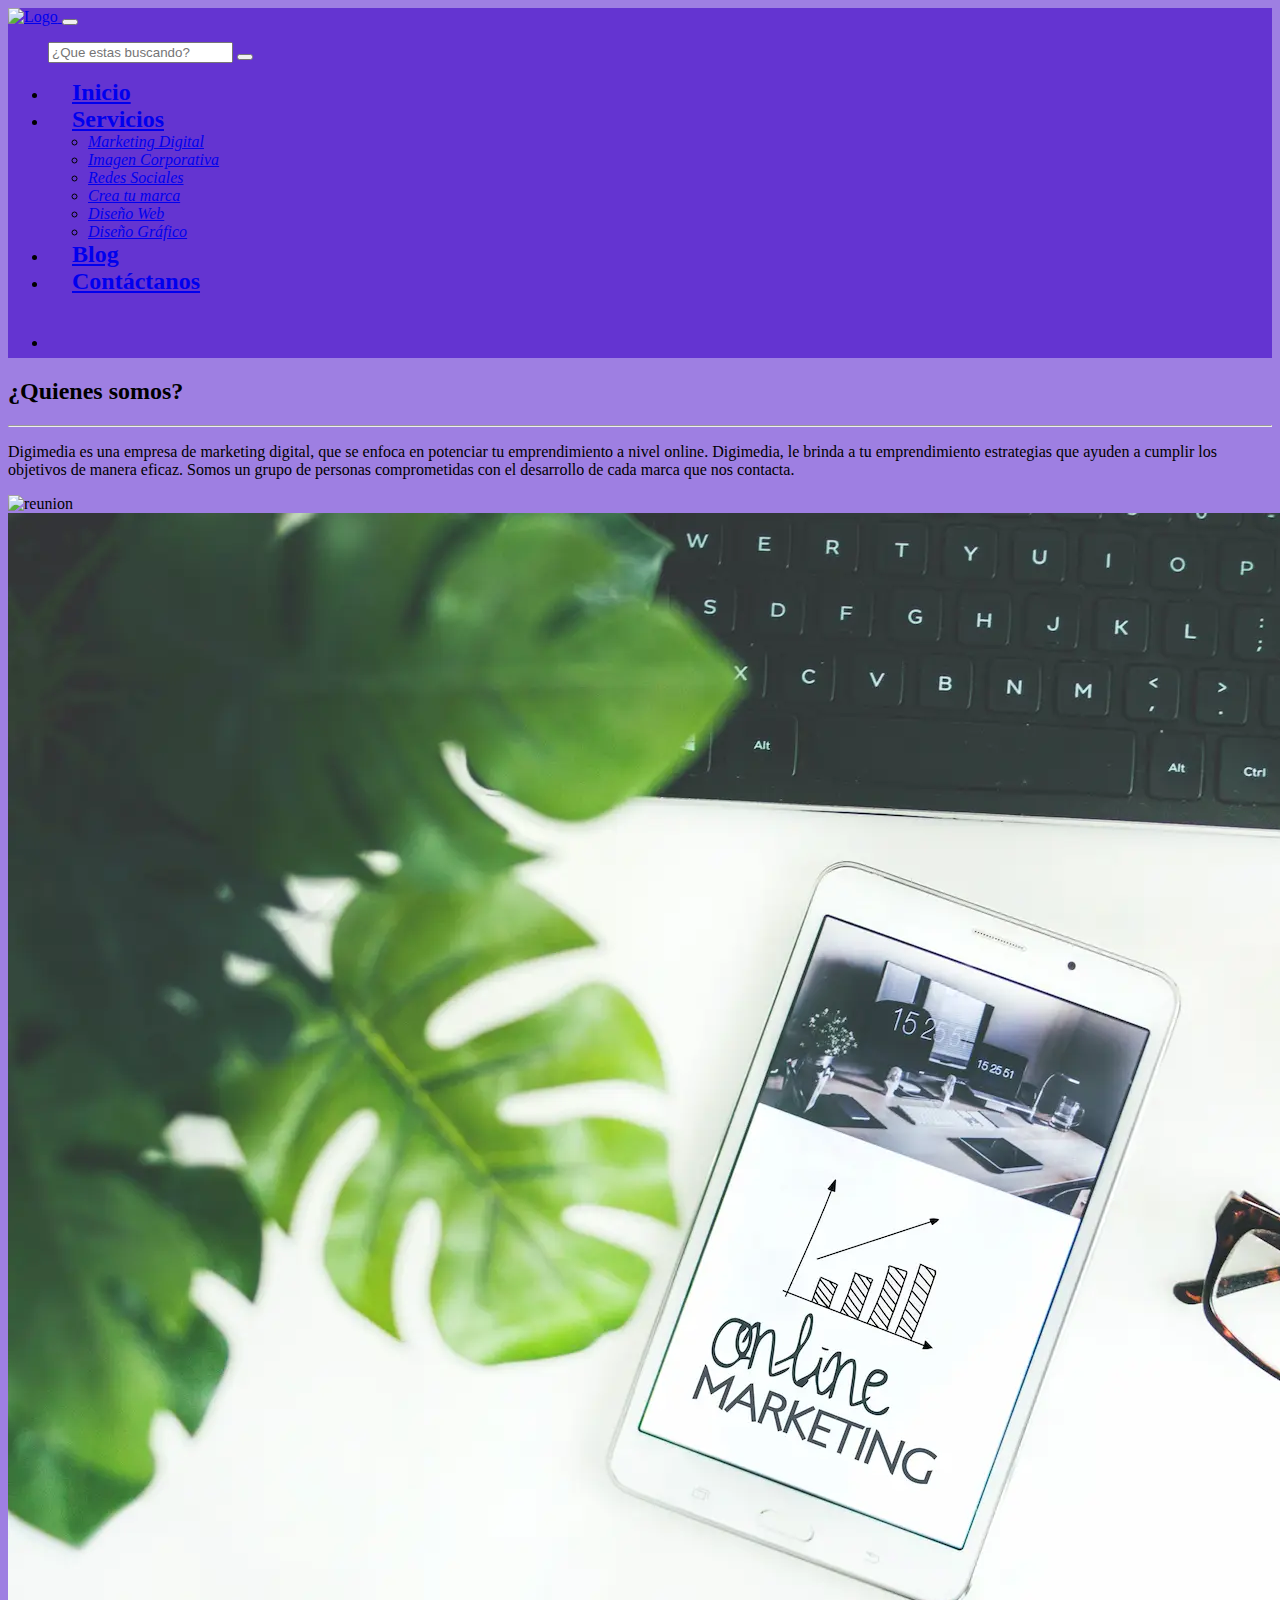
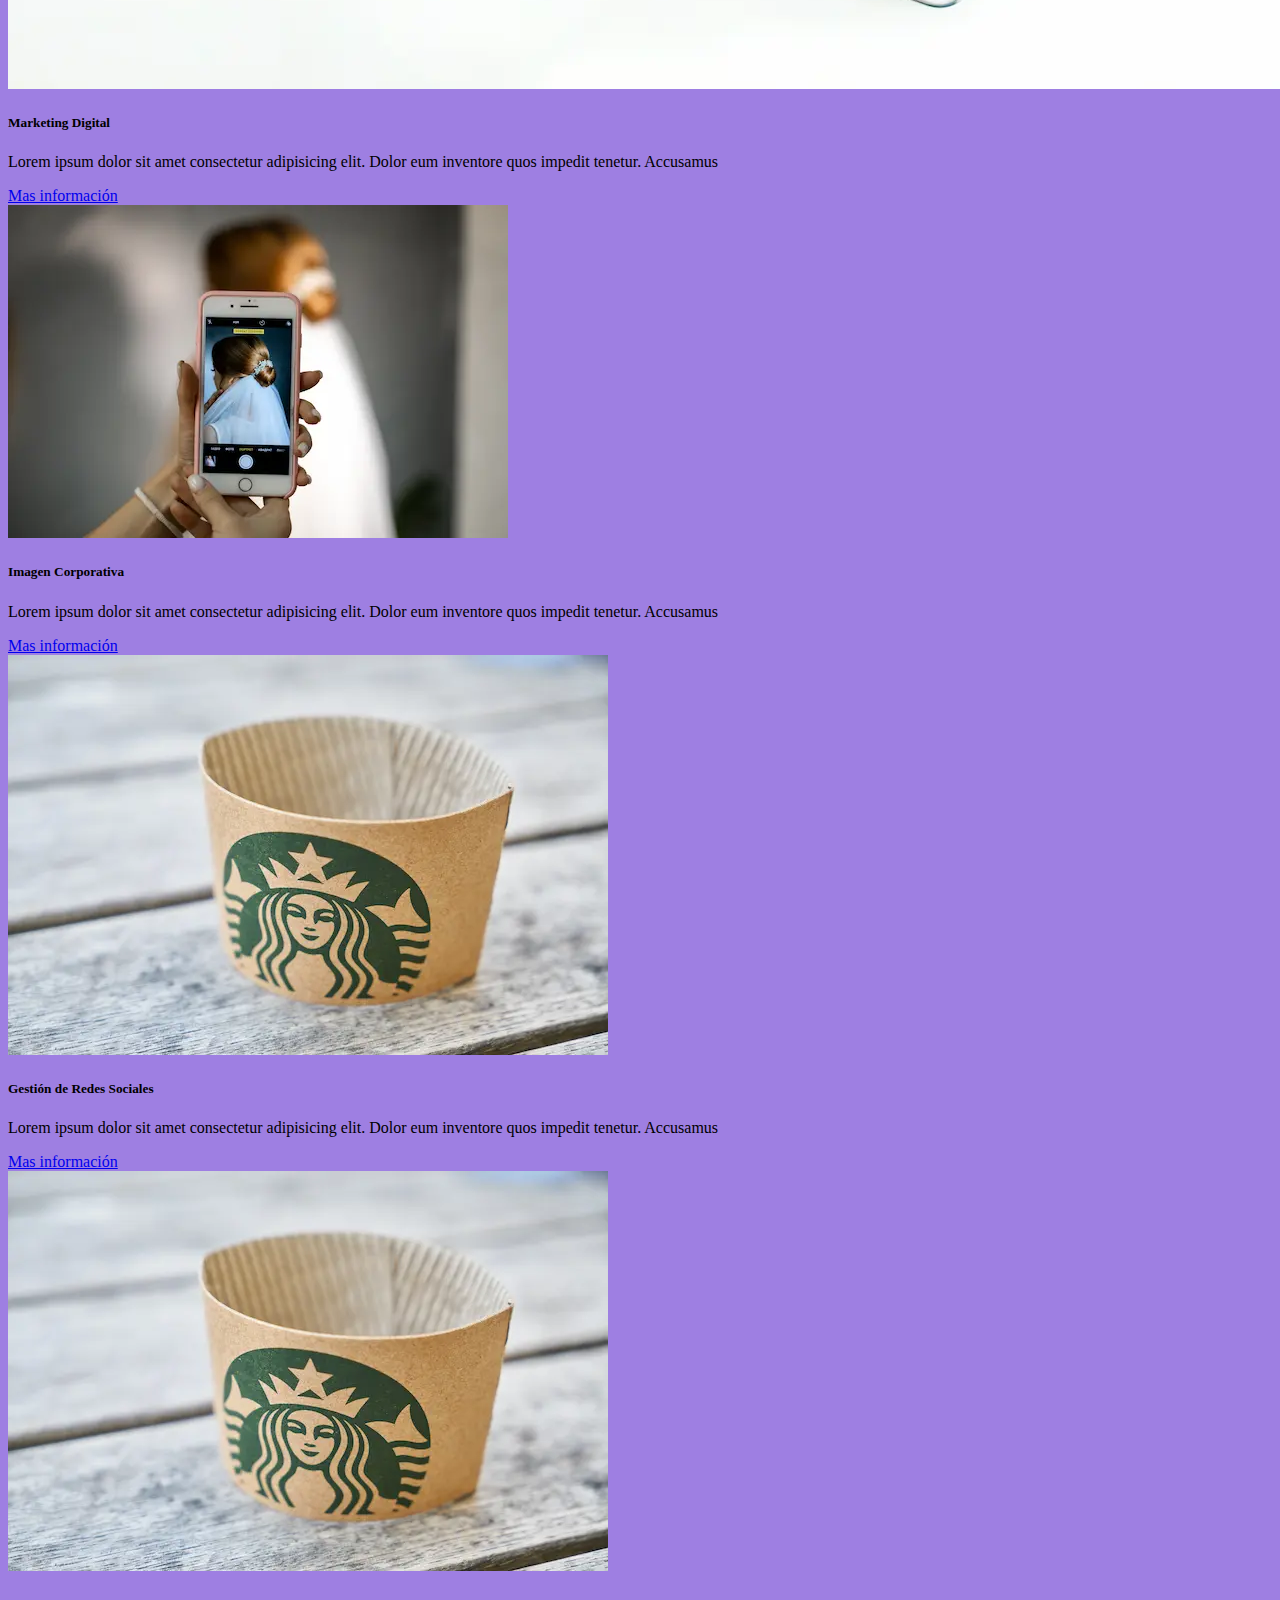
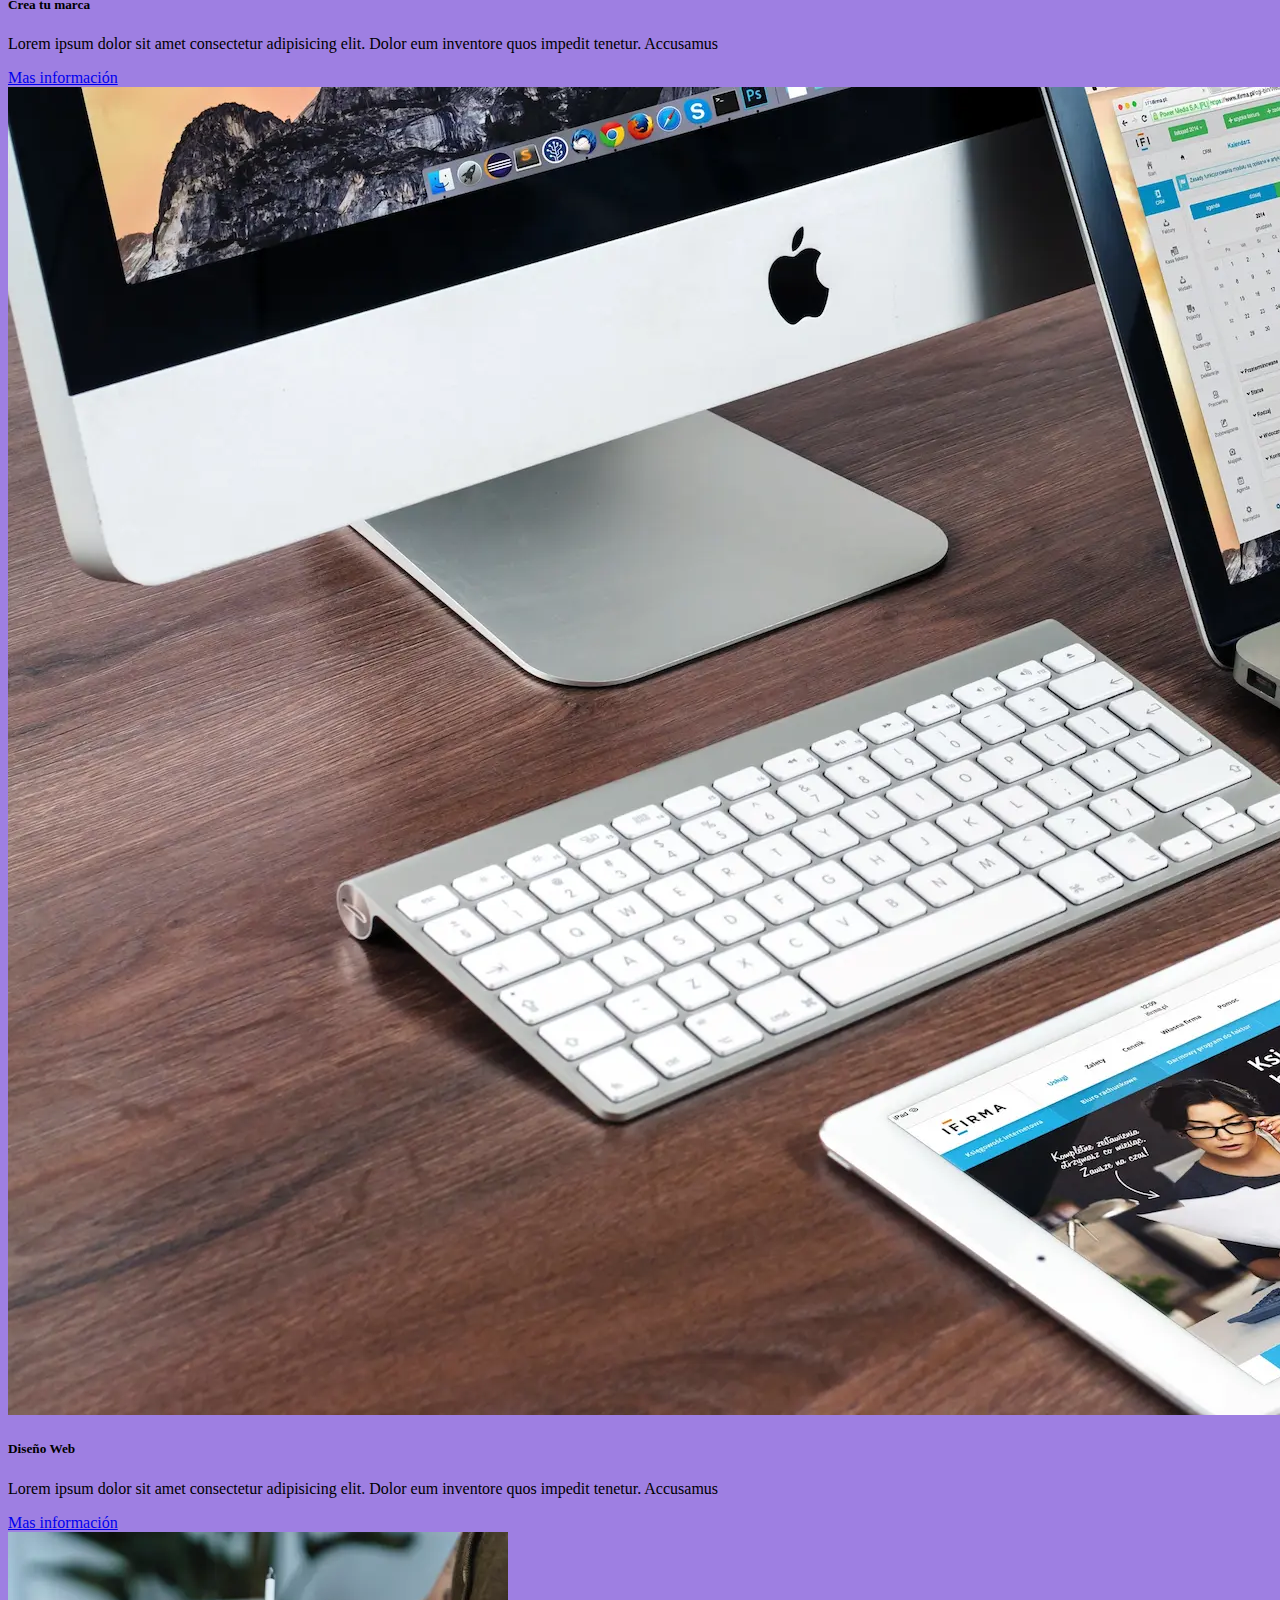
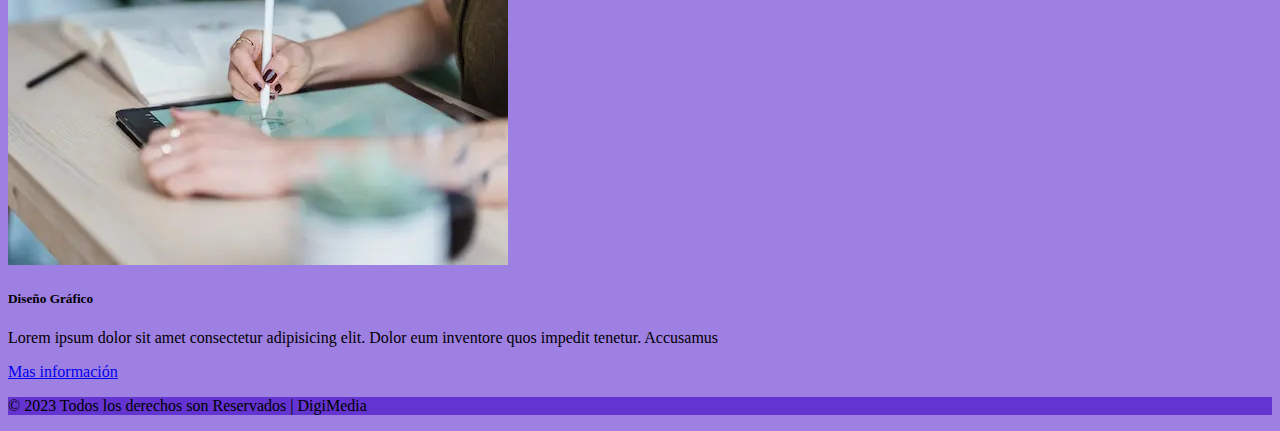
==== index.html @ f82fb13e "scroll-bar" ====
<!DOCTYPE html>
<html lang="es">

<head>
    <meta charset="UTF-8">
    <meta http-equiv="X-UA-Compatible" content="IE=edge">
    <meta name="viewport" content="width=device-width, initial-scale=1.0">
    <title>.:: DigiMedia ::.</title>
    <link rel="shortcut icon" href="img/logo.png" type="image/x-icon">
    <!-- Fontawesome -->
    <link rel="stylesheet" href="https://cdnjs.cloudflare.com/ajax/libs/font-awesome/6.2.1/css/all.min.css"
        integrity="sha512-MV7K8+y+gLIBoVD59lQIYicR65iaqukzvf/nwasF0nqhPay5w/9lJmVM2hMDcnK1OnMGCdVK+iQrJ7lzPJQd1w=="
        crossorigin="anonymous" referrerpolicy="no-referrer" />
    <!-- CSS only -->
    <link href="https://cdn.jsdelivr.net/npm/bootstrap@5.2.3/dist/css/bootstrap.min.css" rel="stylesheet"
        integrity="sha384-rbsA2VBKQhggwzxH7pPCaAqO46MgnOM80zW1RWuH61DGLwZJEdK2Kadq2F9CUG65" crossorigin="anonymous">
    <!-- Stylos Css propios -->
    <link rel="stylesheet" href="css/stylos.css?=241222">

</head>

<body>
    <header class="bg-dark sticky-top">
        <div class="container">
            <nav class="navbar navbar-expand-lg bg-dark navbar-dark">
                <div class="container-fluid">
                    <a class="navbar-brand" href="index.html">
                        <img src="img/logo.png" alt="Logo">
                    </a>
                    <button class="navbar-toggler" type="button" data-bs-toggle="collapse"
                        data-bs-target="#navbarNavDropdown" aria-controls="navbarNavDropdown" aria-expanded="false"
                        aria-label="Toggle navigation">
                        <span class="navbar-toggler-icon"></span>
                    </button>
                    <div class="collapse navbar-collapse" id="navbarNavDropdown">
                        <ul class="navbar-nav ms-auto">
                            <form class="d-flex" role="search">
                                <input class="form-control me-2 mb-2 mt-2" type="search"
                                    placeholder="¿Que estas buscando?" aria-label="Search">
                                <button class="btn btn-outline-success mb-2 mt-2" type="submit"><i
                                        class="fa-solid fa-magnifying-glass"></i></button>
                            </form>
                        </ul>
                        <ul class="navbar-nav ms-auto">
                            <li class="nav-item">
                                <a class="nav-link hv active" aria-current="page" href="index.html">Inicio</a>
                            </li>
                            <li class="nav-item dropdown">
                                <a class="nav-link hv dropdown-toggle" href="#" role="button" data-bs-toggle="dropdown"
                                    aria-expanded="false">
                                    Servicios
                                </a>
                                <ul class="dropdown-menu">
                                    <li><a class="dropdown-item" href="mk-gd.html">Marketing Digital</a></li>
                                    <li><a class="dropdown-item" href="img-corp.html">Imagen Corporativa</a></li>
                                    <li><a class="dropdown-item" href="rd-sociales.html">Redes Sociales</a></li>
                                    <li><a class="dropdown-item" href="marca.html">Crea tu marca</a></li>
                                    <li><a class="dropdown-item" href="ds-web.html">Dise&ntilde;o Web</a></li>
                                    <li><a class="dropdown-item" href="ds-grafico.html">Dise&ntilde;o Gr&aacute;fico</a></li>
                                </ul>
                            </li>
                            <li class="nav-item">
                                <a class="nav-link hv" href="blog.html">Blog</a>
                            </li>
                            <li class="nav-item">
                                <a class="nav-link hv" href="contacto.html">Cont&aacute;ctanos</a>
                            </li>
                        </ul>
                        <ul class="navbar-nav ms-auto">
                            <li class="nav-item">
                                <a class="nav-link" href="preguntas.html"><i class="fa-solid fa-comments"></i></a>
                            </li>
                        </ul>

                    </div>
            </nav>
        </div>
    </header>

    <main class="pt-5">
        <div class="container">
            <section class="row">
                <article class="col-12 col-lg-5">
                    <h2 class="fw-bold">¿Quienes somos?</h2>
                    <hr>
                    <p class="fs-5">
                        Digimedia es una empresa de marketing digital, que se enfoca en potenciar tu emprendimiento a
                        nivel online. Digimedia, le brinda a tu emprendimiento estrategias que ayuden a cumplir los
                        objetivos de manera eficaz. Somos un grupo de personas comprometidas con el desarrollo de cada
                        marca que nos contacta.
                    </p>
                </article>
                <article class="col-12 col-lg-7">
                    <img loading="lazy" class="img-fluid" src="img/section.webp" alt="reunion">
                </article>
            </section>
        
            <section class="row pb-5" id="servicios">
                <div class="row row-cols-1 row-cols-md-3 g-4">
                    <div class="col">
                        <div class="card">
                            <img loading="lazy" src="img/marketing.webp" class="card-img-top" alt="...">
                            <div class="card-body">
                                <h5 class="card-title">Marketing Digital</h5>
                                <p class="card-text">Lorem ipsum dolor sit amet consectetur adipisicing elit. Dolor eum inventore quos impedit tenetur. Accusamus</p>
                                <a href="mk-gd.html">Mas informaci&oacute;n <i class="fa-solid fa-chevron-right"></i></a>
                            </div>
                        </div>
                    </div>
                    <div class="col">
                        <div class="card">
                            <img loading="lazy" src="img/img-corp.webp" class="card-img-top" alt="...">
                            <div class="card-body">
                                <h5 class="card-title">Imagen Corporativa</h5>
                                <p class="card-text">Lorem ipsum dolor sit amet consectetur adipisicing elit. Dolor eum inventore quos impedit tenetur. Accusamus</p>
                                <a href="img-corp.html">Mas informaci&oacute;n <i class="fa-solid fa-chevron-right"></i></a>
                            </div>
                        </div>
                    </div>
                    <div class="col">
                        <div class="card">
                            <img loading="lazy" src="img/marca.webp" class="card-img-top" alt="...">
                            <div class="card-body">
                                <h5 class="card-title">Gesti&oacute;n de Redes Sociales</h5>
                                <p class="card-text">Lorem ipsum dolor sit amet consectetur adipisicing elit. Dolor eum inventore quos impedit tenetur. Accusamus</p>
                                <a href="rd-sociales.html">Mas informaci&oacute;n <i class="fa-solid fa-chevron-right"></i></a>
                            </div>
                        </div>
                    </div>
                    <div class="col">
                        <div class="card">
                            <img loading="lazy" src="img/marca.webp" class="card-img-top" alt="...">
                            <div class="card-body">
                                <h5 class="card-title">Crea tu marca</h5>
                                <p class="card-text">Lorem ipsum dolor sit amet consectetur adipisicing elit. Dolor eum inventore quos impedit tenetur. Accusamus</p>
                                <a href="marca.html">Mas informaci&oacute;n <i class="fa-solid fa-chevron-right"></i></a>
                            </div>
                        </div>
                    </div>
                    <div class="col">
                        <div class="card">
                            <img loading="lazy" src="img/web.webp" class="card-img-top" alt="...">
                            <div class="card-body">
                                <h5 class="card-title">Dise&ntilde;o Web</h5>
                                <p class="card-text">Lorem ipsum dolor sit amet consectetur adipisicing elit. Dolor eum inventore quos impedit tenetur. Accusamus</p>
                                <a href="ds-web.html">Mas informaci&oacute;n <i class="fa-solid fa-chevron-right"></i></a>
                            </div>
                        </div>
                    </div>
                    <div class="col">
                        <div class="card">
                            <img loading="lazy" src="img/grafico.webp" class="card-img-top" alt="...">
                            <div class="card-body">
                                <h5 class="card-title">Dise&ntilde;o Gr&aacute;fico</h5>
                                <p class="card-text">Lorem ipsum dolor sit amet consectetur adipisicing elit. Dolor eum inventore quos impedit tenetur. Accusamus</p>
                                <a href="ds-grafico.html">Mas informaci&oacute;n <i class="fa-solid fa-chevron-right"></i></a>
                            </div>
                        </div>
                    </div>
                </div>
            </section>
        </div>
    </main>

    <footer class="bg-dark text-white text-center p-2">
        <div class="container">
            <nav class="d-flex p-3 justify-content-around">
                <a href="#"><i class="fa-brands fa-tiktok fs-3"></i></a>
                <a href="#"><i class="fa-brands fa-facebook fs-3"></i></a>
                <a href="#"><i class="fa-brands fa-instagram fs-3"></i></a>
                <a href="#"><i class="fa-brands fa-github fs-3"></i></a>
                <a href="#"><i class="fa-brands fa-twitter fs-3"></i></a>
                <a href="#"><i class="fa-brands fa-youtube fs-3"></i></a>
                <a href="#"><i class="fa-brands fa-whatsapp fs-3"></i></a>
            </nav>
            <p>
                &copy; 2023 Todos los derechos son Reservados | DigiMedia
            </p>
        </div>

    </footer>
    <!-- JavaScript Bundle with Popper -->
    <script src="https://cdn.jsdelivr.net/npm/bootstrap@5.2.3/dist/js/bootstrap.bundle.min.js"
        integrity="sha384-kenU1KFdBIe4zVF0s0G1M5b4hcpxyD9F7jL+jjXkk+Q2h455rYXK/7HAuoJl+0I4"
        crossorigin="anonymous"></script>
    <!-- JS propio -->
    <script defer src="https://app.embed.im/snow.js"></script>
    <script src="js/main.js"></script>

</body>

</html>
---- css/stylos.css ----
/* ------------- Mis variables----------- */
:root{
    --first-color:#6434d1;
    --second-color:#9e7fe2;
}
/* ------------- Reseteo ---------------- */




/* ---------------Stylos de Bootstrap ------------- */
.bg-dark{
    background: var(--first-color) !important;
}
.navbar-brand img{
    height: 4rem;
    width: auto;
}
.nav-link{
    padding-left: 0.5rem;
    transition: all 0.3s ease-in-out;
}
.nav-link{
    font-size: 1.5rem;
    font-weight: bold;
}
.dropdown-menu{
    font-style: italic;
}



/* ----------------- Mis Stylos--------------------- */
body{
    background-color: var(--second-color)
}
.fa-comments{
    font-size: 40px;
}
.hv:hover{
    background: var(--second-color);
    border-radius: 1rem;
}
footer a {
    color: white;
}
footer a :hover{
    color: #9e7fe2;
}

/* =========== Stilos de Scrooll============= */
body::-webkit-scrollbar{
    width: 100px;
    background-color: aqua;
}

body::-webkit-scrollbar-thumb{
    background: black
}







/* -------- Mediaquerys de Bootstrap ---------- 
-------------------------------------------------*/

 /* Small devices (landscape phones, 576px and up) */
@media (min-width: 576px) { 
    
}

/* Medium devices (tablets, 768px and up) */
@media (min-width: 768px) {
    
}

 /* Large devices (desktops, 992px and up) */
@media (min-width: 992px) {
    .hv:hover{
        background: transparent;
    }
    .nav-link{
        margin-left: 1rem;
    }
}

 /* X-Large devices (large desktops, 1200px and up) */
@media (min-width: 1200px) {  }

 /* XX-Large devices (larger desktops, 1400px and up) */
@media (min-width: 1400px) {  }
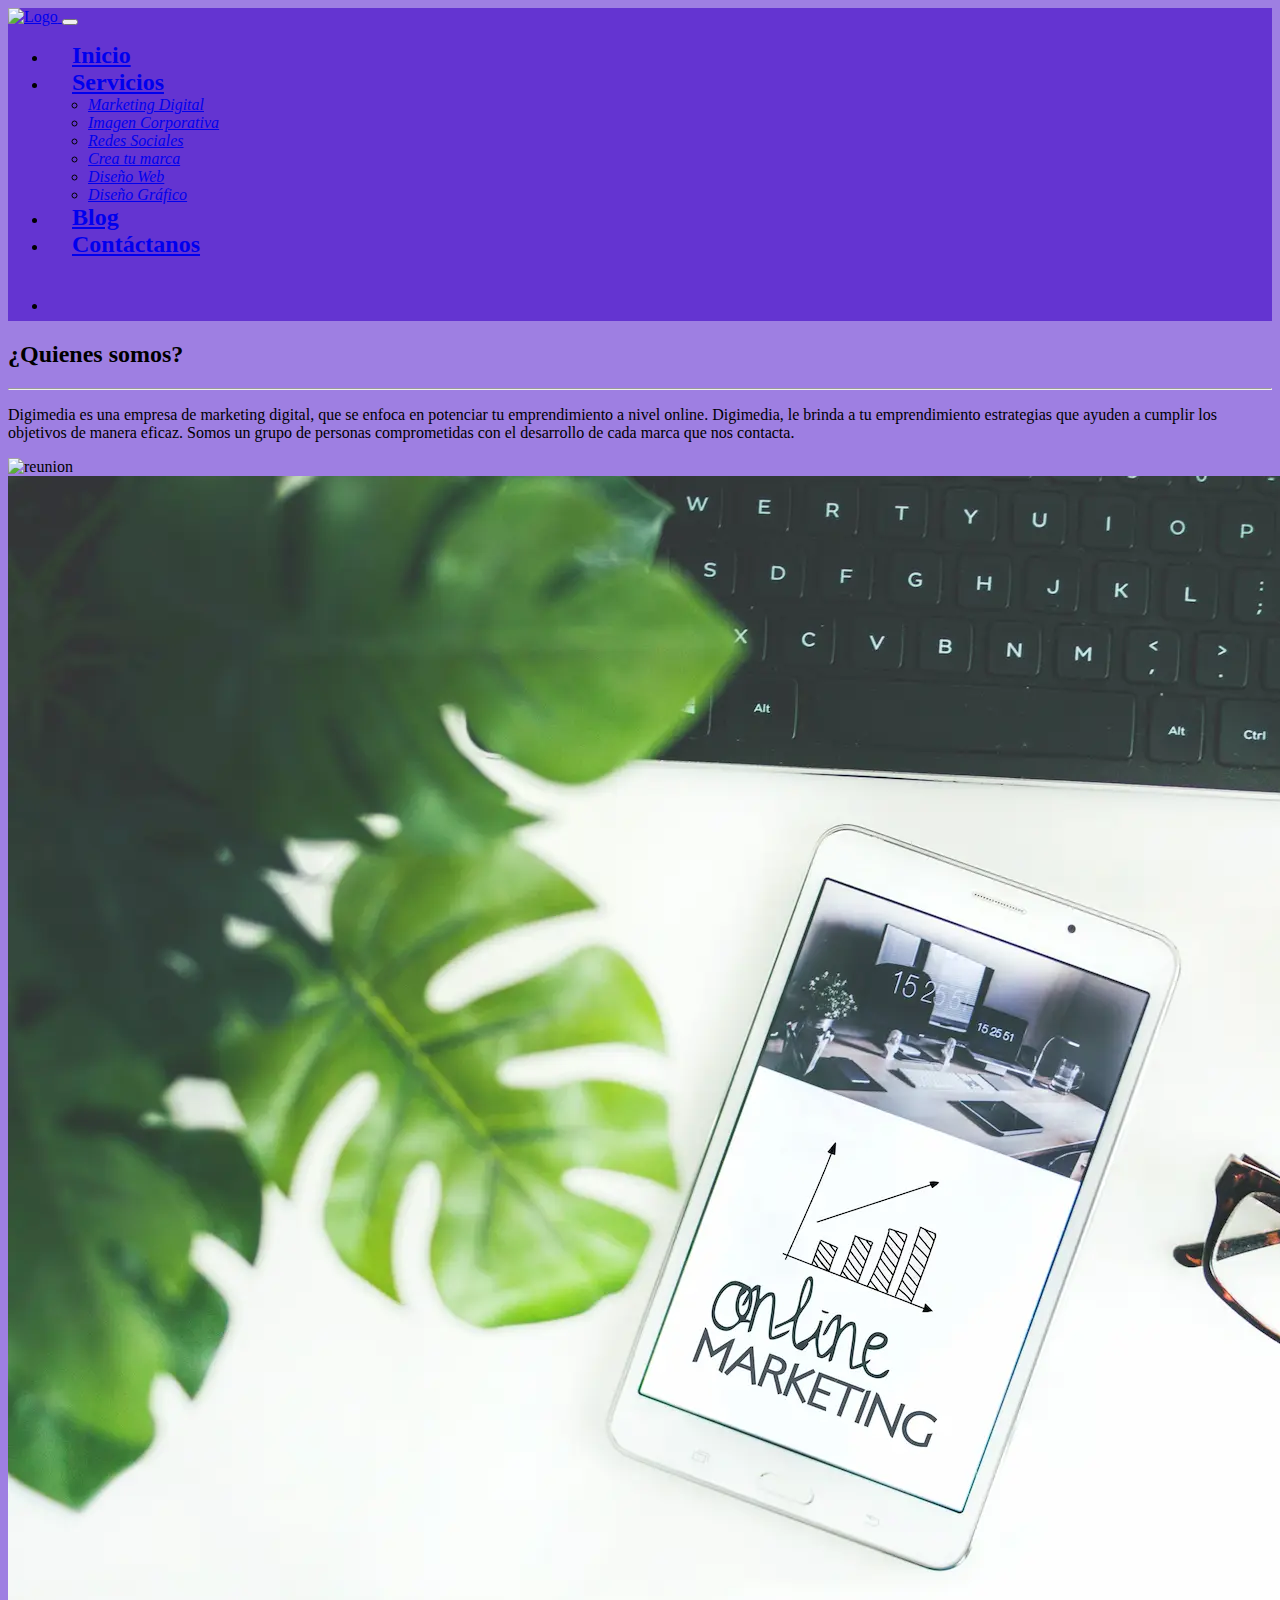
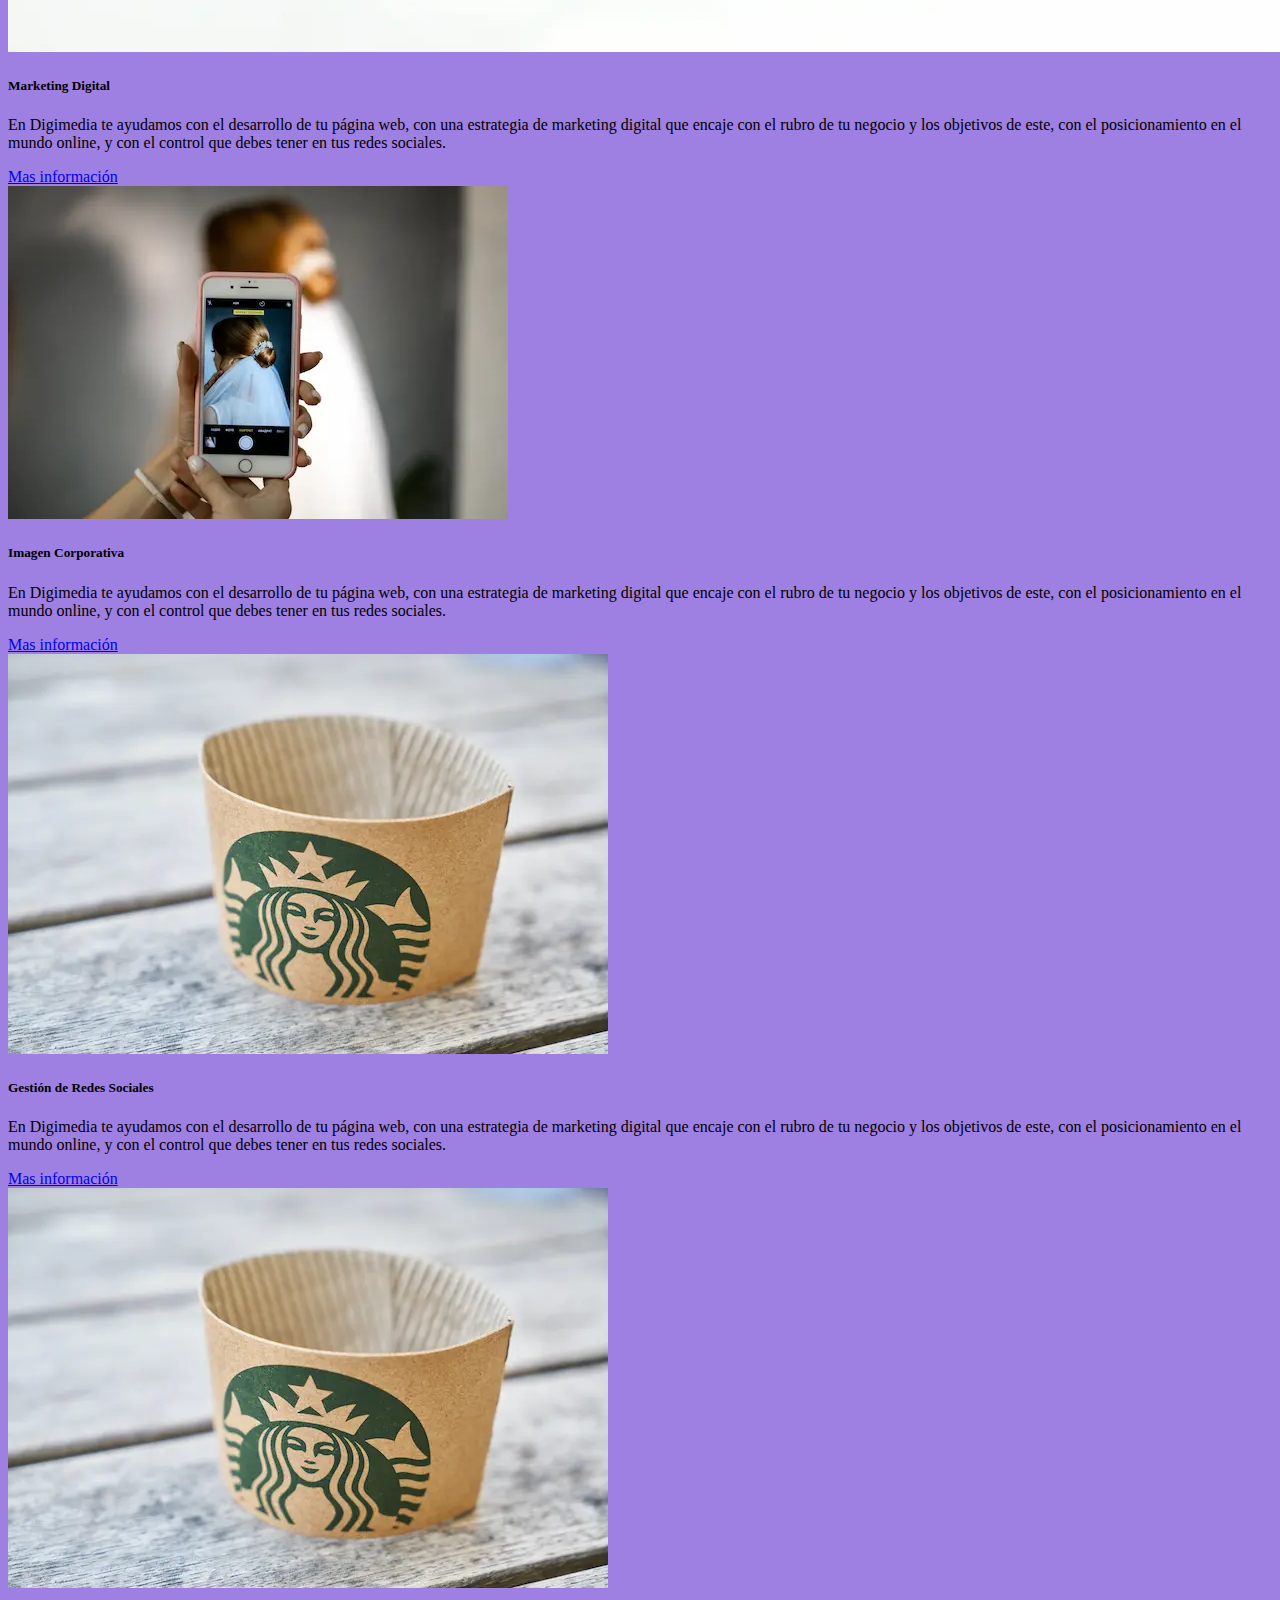
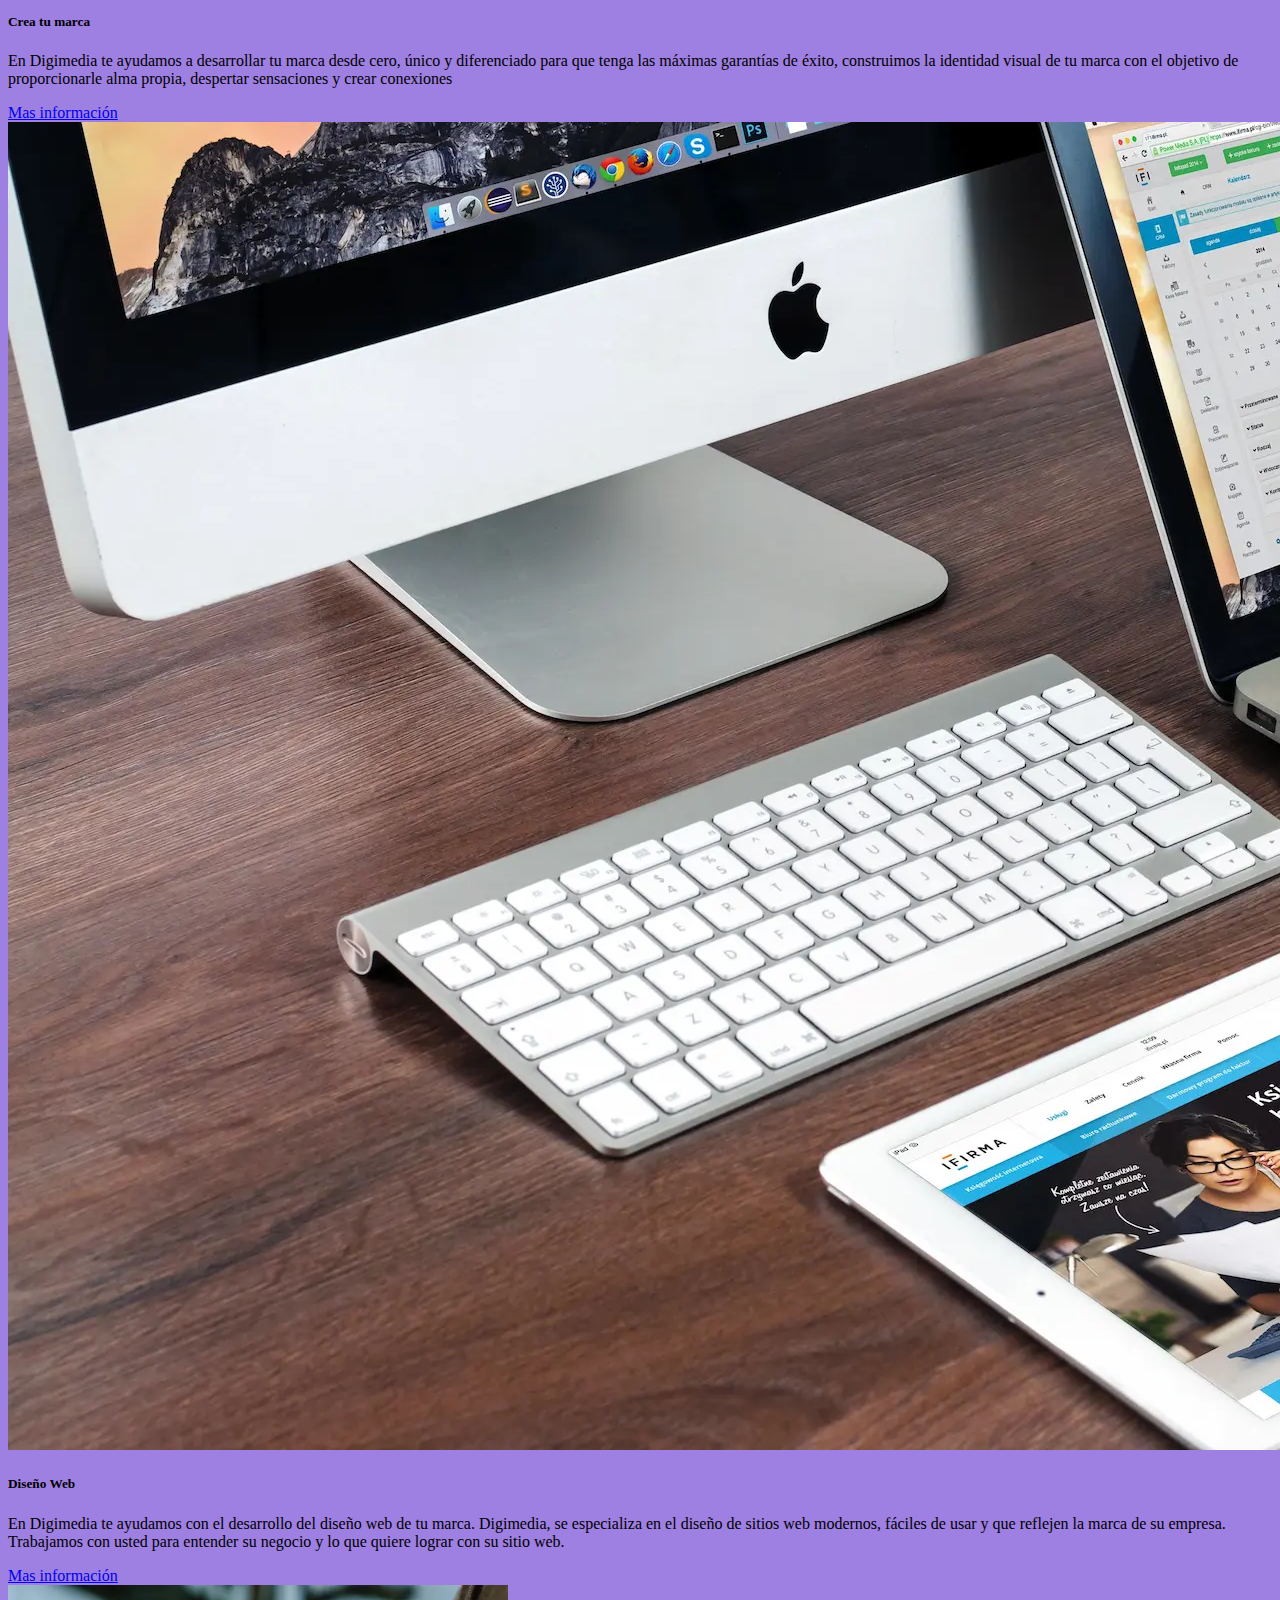
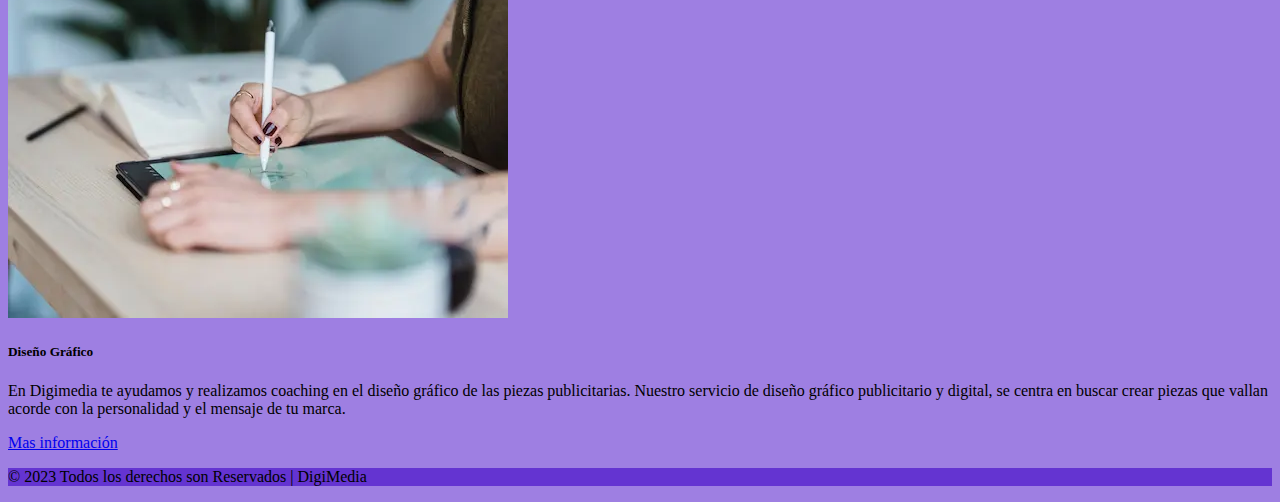
==== commit 184786c8: "quitar navegacion y actualizar tarjet" ====
--- a/index.html
+++ b/index.html
@@ -33,14 +33,14 @@
                         <span class="navbar-toggler-icon"></span>
                     </button>
                     <div class="collapse navbar-collapse" id="navbarNavDropdown">
-                        <ul class="navbar-nav ms-auto">
+                        <!-- <ul class="navbar-nav ms-auto">
                             <form class="d-flex" role="search">
                                 <input class="form-control me-2 mb-2 mt-2" type="search"
                                     placeholder="¿Que estas buscando?" aria-label="Search">
                                 <button class="btn btn-outline-success mb-2 mt-2" type="submit"><i
                                         class="fa-solid fa-magnifying-glass"></i></button>
                             </form>
-                        </ul>
+                        </ul> -->
                         <ul class="navbar-nav ms-auto">
                             <li class="nav-item">
                                 <a class="nav-link hv active" aria-current="page" href="index.html">Inicio</a>
@@ -71,7 +71,7 @@
                                 <a class="nav-link" href="preguntas.html"><i class="fa-solid fa-comments"></i></a>
                             </li>
                         </ul>
-
+                        
                     </div>
             </nav>
         </div>
@@ -102,7 +102,7 @@
                             <img loading="lazy" src="img/marketing.webp" class="card-img-top" alt="...">
                             <div class="card-body">
                                 <h5 class="card-title">Marketing Digital</h5>
-                                <p class="card-text">Lorem ipsum dolor sit amet consectetur adipisicing elit. Dolor eum inventore quos impedit tenetur. Accusamus</p>
+                                <p class="card-text">En Digimedia te ayudamos con el desarrollo de tu página web, con una estrategia de marketing digital que encaje con el rubro de tu negocio y los objetivos de este, con el posicionamiento en el mundo online, y con el control que debes tener en tus redes sociales. </p>
                                 <a href="mk-gd.html">Mas informaci&oacute;n <i class="fa-solid fa-chevron-right"></i></a>
                             </div>
                         </div>
@@ -112,7 +112,7 @@
                             <img loading="lazy" src="img/img-corp.webp" class="card-img-top" alt="...">
                             <div class="card-body">
                                 <h5 class="card-title">Imagen Corporativa</h5>
-                                <p class="card-text">Lorem ipsum dolor sit amet consectetur adipisicing elit. Dolor eum inventore quos impedit tenetur. Accusamus</p>
+                                <p class="card-text">En Digimedia te ayudamos con el desarrollo de tu página web, con una estrategia de marketing digital que encaje con el rubro de tu negocio y los objetivos de este, con el posicionamiento en el mundo online, y con el control que debes tener en tus redes sociales. </p>
                                 <a href="img-corp.html">Mas informaci&oacute;n <i class="fa-solid fa-chevron-right"></i></a>
                             </div>
                         </div>
@@ -122,7 +122,7 @@
                             <img loading="lazy" src="img/marca.webp" class="card-img-top" alt="...">
                             <div class="card-body">
                                 <h5 class="card-title">Gesti&oacute;n de Redes Sociales</h5>
-                                <p class="card-text">Lorem ipsum dolor sit amet consectetur adipisicing elit. Dolor eum inventore quos impedit tenetur. Accusamus</p>
+                                <p class="card-text">En Digimedia te ayudamos con el desarrollo de tu página web, con una estrategia de marketing digital que encaje con el rubro de tu negocio y los objetivos de este, con el posicionamiento en el mundo online, y con el control que debes tener en tus redes sociales. </p>
                                 <a href="rd-sociales.html">Mas informaci&oacute;n <i class="fa-solid fa-chevron-right"></i></a>
                             </div>
                         </div>
@@ -132,7 +132,7 @@
                             <img loading="lazy" src="img/marca.webp" class="card-img-top" alt="...">
                             <div class="card-body">
                                 <h5 class="card-title">Crea tu marca</h5>
-                                <p class="card-text">Lorem ipsum dolor sit amet consectetur adipisicing elit. Dolor eum inventore quos impedit tenetur. Accusamus</p>
+                                <p class="card-text">En Digimedia te ayudamos a desarrollar tu marca desde cero, único y diferenciado para que tenga las máximas garantías de éxito, construimos la identidad visual de tu marca con el objetivo de proporcionarle alma propia, despertar sensaciones y crear conexiones</p>
                                 <a href="marca.html">Mas informaci&oacute;n <i class="fa-solid fa-chevron-right"></i></a>
                             </div>
                         </div>
@@ -142,7 +142,8 @@
                             <img loading="lazy" src="img/web.webp" class="card-img-top" alt="...">
                             <div class="card-body">
                                 <h5 class="card-title">Dise&ntilde;o Web</h5>
-                                <p class="card-text">Lorem ipsum dolor sit amet consectetur adipisicing elit. Dolor eum inventore quos impedit tenetur. Accusamus</p>
+                                <p class="card-text">En Digimedia te ayudamos con el desarrollo del diseño web de tu marca. Digimedia, se especializa en el diseño de sitios web modernos, fáciles de usar y que reflejen la marca de su empresa. Trabajamos con usted para entender su negocio y lo que quiere lograr con su sitio web.
+                                </p>
                                 <a href="ds-web.html">Mas informaci&oacute;n <i class="fa-solid fa-chevron-right"></i></a>
                             </div>
                         </div>
@@ -152,7 +153,7 @@
                             <img loading="lazy" src="img/grafico.webp" class="card-img-top" alt="...">
                             <div class="card-body">
                                 <h5 class="card-title">Dise&ntilde;o Gr&aacute;fico</h5>
-                                <p class="card-text">Lorem ipsum dolor sit amet consectetur adipisicing elit. Dolor eum inventore quos impedit tenetur. Accusamus</p>
+                                <p class="card-text">En Digimedia te ayudamos y  realizamos coaching en el diseño gráfico de las piezas publicitarias. Nuestro servicio de diseño gráfico publicitario y digital, se centra en buscar crear piezas que vallan acorde con la personalidad y el mensaje de tu marca.</p>
                                 <a href="ds-grafico.html">Mas informaci&oacute;n <i class="fa-solid fa-chevron-right"></i></a>
                             </div>
                         </div>
